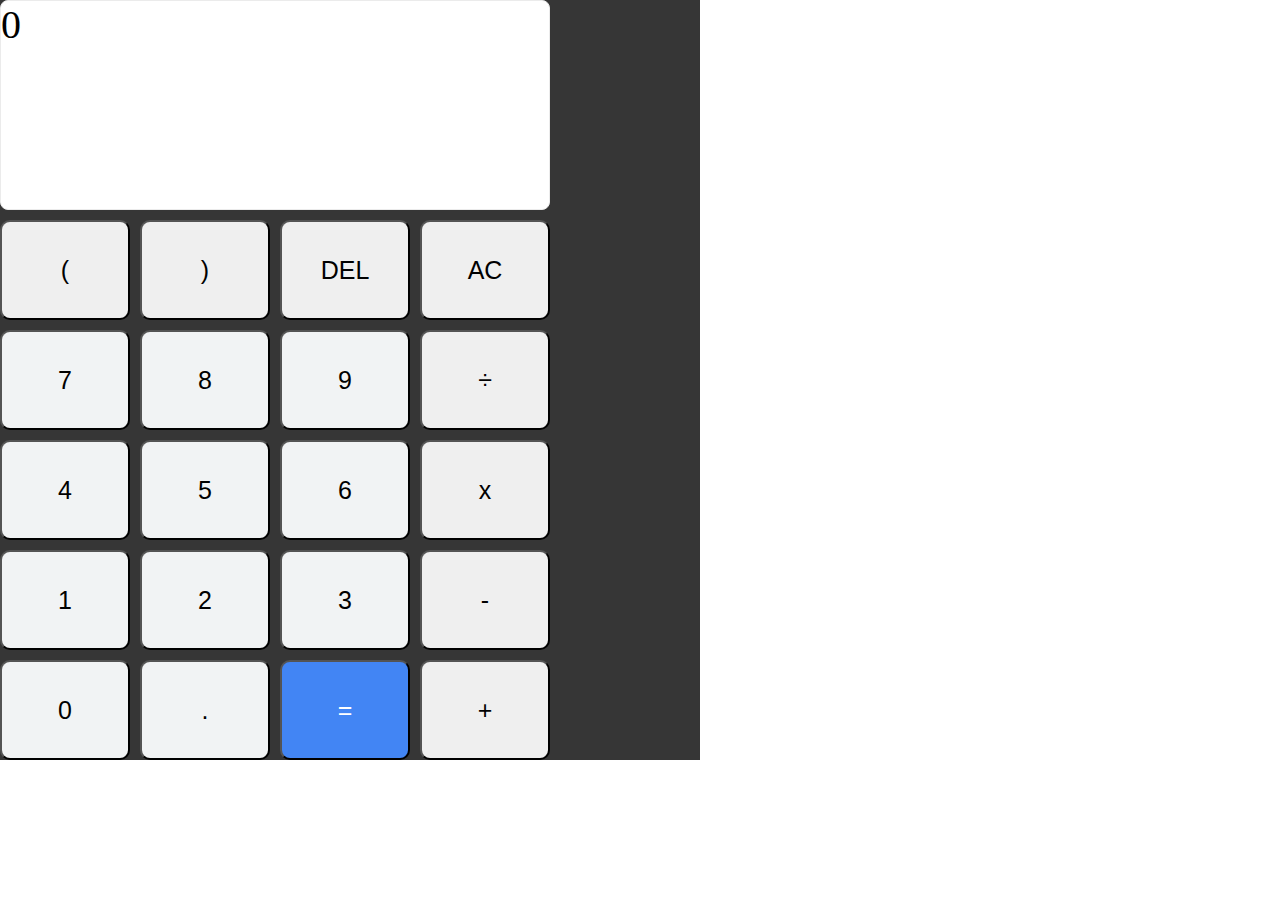
==== index.html @ affb2eae "Done maybe" ====
<!DOCTYPE html>
<html lang="en">
<head>
  <meta charset="UTF-8">
  <meta name="viewport" content="width=device-width, initial-scale=1.0">
  <title>Document</title>
  <link rel="stylesheet" type="text/css" href="style.css"/>
</head>
<body>
  <div id="calculator-body">
    <div id="display"></div>

    <button id="(">(</button>
    <button id=")">)</button>
    <button id="DEL">DEL</button>
    <button id="AC">AC</button>
    <button id="seven" data-numbers="7">7</button>
    
    <button id="eight" data-numbers="8">8</button>
    <button id="nine" data-numbers="9">9</button>
    <button id="divide" data-operator="÷">÷</button>
    <button id="four" data-numbers="4">4</button>
    <button id="five" data-numbers="5">5</button>
    
    <button id="six" data-numbers="6">6</button>
    <button id="multiply" data-operator="x">x</button>
    <button id="one" data-numbers="1">1</button>
    <button id="two" data-numbers="2">2</button>
    <button id="three" data-numbers="3">3</button>
    
    <button id="subtract" data-operator="-">-</button>
    <button id="zero" data-numbers="0">0</button>
    <button id="decimal">.</button>
    <button id="equal" class="operator">=</button>
    <button id="add"  data-operator="+">+</button>
    

  </div>
</body>
<script src="big.js/big.min.js"></script>
<script>
  const calculatorBody = document.getElementById('calculator-body');
  const digits = document.querySelectorAll('button[data-numbers]');
  const operators = document.querySelectorAll('button[data-operator]');
  const display = document.getElementById('display');
  const equal = document.getElementById('equal');
  const decimal = document.getElementById('decimal');
  const del = document.getElementById('DEL');
  const openingParenthesis = document.getElementById('(');
  const closingParenthesis = document.getElementById(')');
  const allClear = document.getElementById('AC');

  let displayValue = '0';
  updateDisplay(displayValue);

  function add(num1, num2) {
  return num1 + num2;
}

  function subtract(num1, num2) {
  return num1 - num2;
}

  function multiply(num1, num2) {
  return num1 * num2;
}

  function divide(num1, num2) {
  return num1 / num2;
}

  function operate(operator, num1, num2) {
  if (operator == '+') {
    return add(num1, num2)
  } else if (operator == '-') {
    return subtract(num1, num2)
  } else if (operator == 'x') {
    return multiply(num1, num2)
  } else if (operator == '÷') {
    return divide(num1, num2)
  }
}

  function isOperator(operator) {
  if (
    operator === '+'
    || operator === '-'
    || operator === 'x'
    || operator === '÷'
  ) {
    return true;
  } else {
    return false;
  }
}

  function isParenthesis(operator) {
  if (operator === '(' || operator == ')') {
    return true;
  } else {
    return false;
  }
}

  function isLastOperatorEqualOrBigger(last, cur) {
  // if last operator is Equal or bigger, true
  // if last operator is less, false

  // if last operator is '(', last operator is less
  if (last === '(') {
    return false;
  }
  
  if (cur === last) {
    return true;
  }

  if (cur === '+' || cur === '-') {
    return true;
  } else {
    if (last === 'x' || last === '÷') {
      return true;
    } else {
      return false;
    }
  }
}

  function returnNumbersAndOperators(displayValue) {
  // Parameters
  //     displayValue: string

  // returns an array of numbers and operators in the order
  // This CAN'T handle wrong expressions yet
  // ex) 50 x 50 +  throws an error
  
  if (displayValue.length == 0) {
    return displayValue; // return as is
  } else {
    let displayValueArray = displayValue.split('');
    let currentNumber = '';
    let infixNotationArray = [];

    displayValueArray.forEach((element, index, arr) => {

      if( isNaN(Number(element)) && element != '.' ) {
        // Not a Number or a decimal
      } else if(element == '.') {
        // Decimal
        currentNumber += element;
      } else {
        // Number
        currentNumber += element;
      }

      if(isOperator(element) || isParenthesis(element)) {
        if(currentNumber.length === 0) { // there's no number to push
          infixNotationArray.push(element)
        } else { // there's a number to push
          currentNumber = Number(currentNumber);
          infixNotationArray.push(currentNumber);
          infixNotationArray.push(element);
          currentNumber = '';
        }
      }

      // If it's the end of the array, add the current number to the Numbers
      if(index === arr.length - 1) {
        if (element != ')') {
          currentNumber = Number(currentNumber);
          infixNotationArray.push(currentNumber);
          currentNumber = '';
        }
      }
    });
    
    return infixNotationArray;
  } 
} 

  function infixToPostfix(infixArray) {
  // parameter
  //    infixArray: Array
  
  // Takes an array of infixNotation and returns an array of postfix Notation
  let postfixNotation = [];
  let stack = [];

  infixArray.forEach((element, index, arr) => {
    // 1. if operand, add to the notation
    if (typeof element === 'number') {
      postfixNotation.push(element);
    } 
    
    // 2-1. If operator,
    if (isOperator(element)) {
      // 2.a if stack is empty, just push to the stack
      if(stack.length === 0) { 
        stack.push(element);
      } else { // 2.b if stack is not empty
        let lastOperator = stack[stack.length - 1];
        let currentOperator = element;
        // 2.b.i last operator in stack is equal or bigger than the current
        // operator - pop the last operator from stack, and add to the notation,
        // and push current operator to the stack
        if(isLastOperatorEqualOrBigger(lastOperator, currentOperator)) {
          lastOperator = stack.pop();
          postfixNotation.push(lastOperator);
          stack.push(currentOperator);
        } else {
          // 2.b.ii last operator in stack is less than current operator, push
          // current operator to the stack
          stack.push(currentOperator);
        }
      }
    } // isOperator

    // 2-2 if parenthesis 
    if (isParenthesis(element)) {
      if(element === '(') {
        stack.push(element);
      } else { // closing parenthesis
        
        let stackLength = stack.length;
        for (let i= stackLength - 1; i >= 0; i--) {
          let poppedElem = stack.pop();
          if (poppedElem != '(') {
            postfixNotation.push(poppedElem);
          } else { // if it is '(', finish the loop
            break;
          }
        }  
      }
    }

    // 3. if infix notation ends..
    if(index === arr.length - 1) {
      stackLength = stack.length
      for (let i = 0; i < stackLength; i++) {
        postfixNotation.push(stack.pop());
      }
    } // last element
  }) // forEach


  return postfixNotation;
} 

  function calcPostfix(postfixArray) {
  // parameter
  //    postfixArray: array

  // Takes an array of postfix Notation, and calculates it.
  // and return the result of the calculation. Type of return is 'number'

  let numStack = [];
  for (let i = 0; i < postfixArray.length; i++) {
    let curElem = postfixArray[i];
    if(typeof curElem === 'number') { // operand, push to the stack
      numStack.push(Number(curElem));
    } else { // operator, pop last 2 elements, and do calculatioin regarding
             // to the operator
      let firstNum = 0;
      let secondNum = 0;
      let operator = curElem;
      let result = 0;
      secondNum = numStack.pop();
      firstNum = numStack.pop();

      result = operate(operator, firstNum, secondNum);
      numStack.push(result);
    }

    // When it's end,
    if(i === postfixArray.length - 1) {
      return numStack[0];
    }
  }
}
  
  // Displays the value and operators that has been clicked.
  function updateDisplay(displayValue) {
    display.innerHTML = displayValue;
  }

  // Returns the display Value
  function returnDisplay() {
    return display.innerHTML
  }


  // Event Listeners for all digits
  digits.forEach(digit => {
    digit.addEventListener('click', event => {
      if (displayValue == '0') { // when first starting, replace 0 with input
        displayValue = event.target.getAttribute("data-numbers");
      } else {
        displayValue += event.target.getAttribute("data-numbers");
      }
      updateDisplay(displayValue);
    })
  })
  
  // Event Listeners for four basic operators
  operators.forEach(operator => {
    // let displayValueArray = displayValue.split('');
    // let lastElement = displayValueArray[displayValueArray.length -1];
    
    operator.addEventListener('click', event => {
      // Check if your last value is operator
      displayValue += event.target.getAttribute("data-operator");
      updateDisplay(displayValue);
    })
  })

  openingParenthesis.addEventListener('click', event => {
    displayValue += '(';
    updateDisplay(displayValue);
  })

  closingParenthesis.addEventListener('click', event => {
    displayValue += ')';
    updateDisplay(displayValue);
  })

  decimal.addEventListener('click', event => {
    displayValue += '.';
    updateDisplay(displayValue);
  })

  del.addEventListener('click', event => {
    let splittedDisplayValue = displayValue.split('');
    splittedDisplayValue.pop();
    displayValue = splittedDisplayValue.join('');
    updateDisplay(displayValue);
  })

  allClear.addEventListener('click', event => {
    displayValue = '0';
    updateDisplay(displayValue);
  })

  // If equal is clicked, calculate the all the numbers regarding the operators
  equal.addEventListener('click', event => {
    let infixArr = returnNumbersAndOperators(displayValue);
    let postfixArr = infixToPostfix(infixArr);
    let result = calcPostfix(postfixArr);
    updateDisplay(result);
    
    
    
    

   
    
   
   
  }) // equal.addEventListener

  


</script>

</html>
---- style.css ----
* {
  margin: 0;
  padding: 0;
  box-sizing: border-box;
}

#calculator-body {
  background: #363636;
  width: 700px;
  display: grid; /* create a grid */
  grid-template-columns: repeat(4, 130px);
  grid-auto-rows: 100px;
  
  /* space between tracks */
  column-gap: 10px;
  row-gap: 10px; 
}


#calculator-body > button {
  width: 100%;
  height: 100%;
  border-radius: 10px;
  font-size: 25px;
}

#calculator-body > button:hover {
  background: #d7d9dd;
  border-color: #d7d9dd;
}



#zero, #one, #two, #three, #four, #five,
#six, #seven, #eight, #nine, #decimal {
  background-color: #f1f3f4;
}

.operator {
  background-color: #dfe1e5;
}

#equal {
  background-color: #4285f4;
  color: #fff;
}

#display {
  grid-column-start: 1;
  grid-column-end: 5;
  grid-row-start: 1;
  grid-row-end: 3;
  border: 1px solid #ebebeb;
  border-radius: 8px;
  background: white;
  
  font-size: 40px;
}
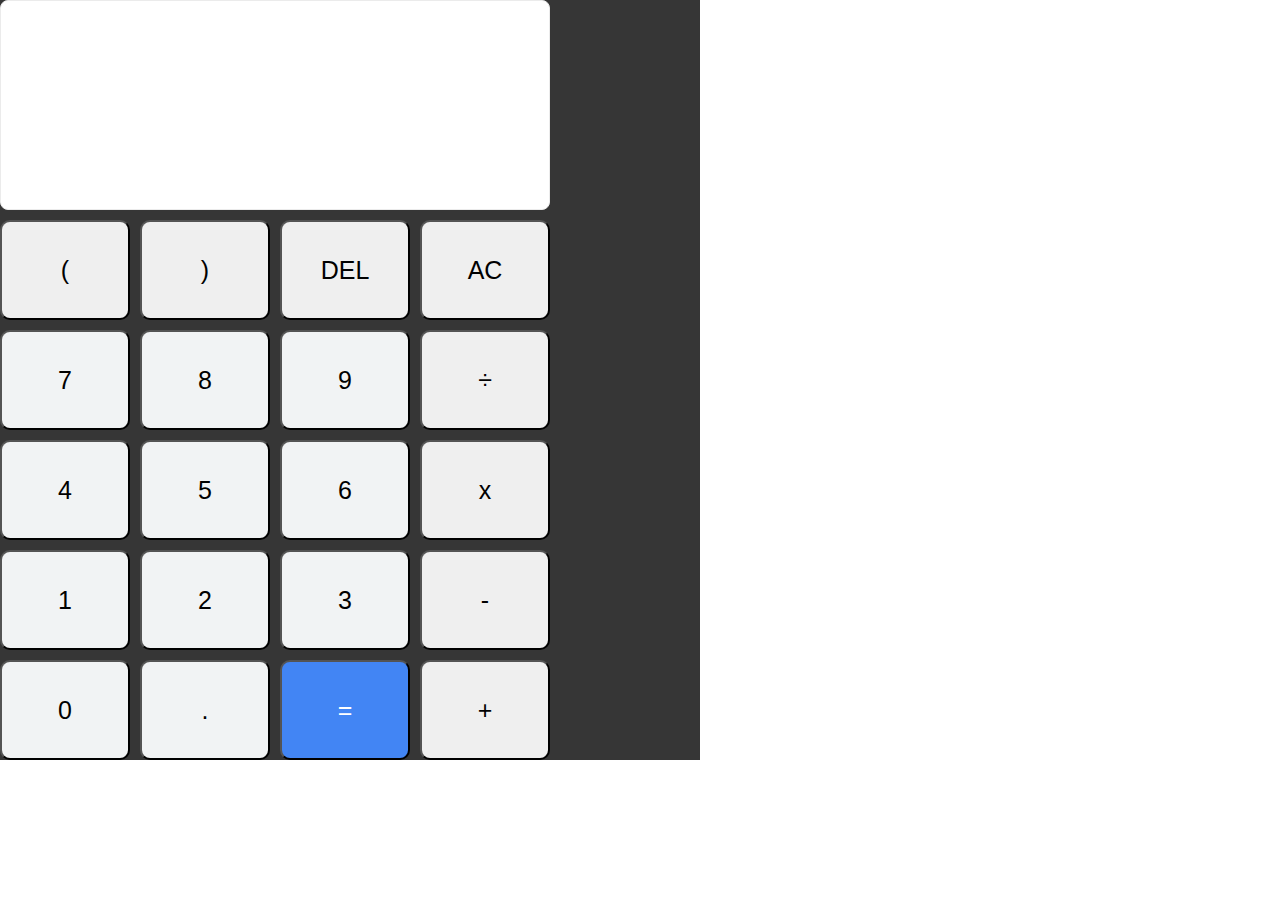
==== commit 3fcf2c3d: "Working on keyboard" ====
--- a/index.html
+++ b/index.html
@@ -8,7 +8,7 @@
 </head>
 <body>
   <div id="calculator-body">
-    <div id="display"></div>
+    <div id="display" tabindex="-1"></div>
 
     <button id="(">(</button>
     <button id=")">)</button>
@@ -71,15 +71,47 @@
 
   function operate(operator, num1, num2) {
   if (operator == '+') {
-    return add(num1, num2)
+    return add(num1, num2);
   } else if (operator == '-') {
-    return subtract(num1, num2)
+    return subtract(num1, num2);
   } else if (operator == 'x') {
-    return multiply(num1, num2)
+    return multiply(num1, num2);
   } else if (operator == '÷') {
-    return divide(num1, num2)
-  }
-}
+    if(num2 === 0) {
+      return false;
+    } else {
+      return divide(num1, num2);
+    }
+  }
+}
+
+  function decimalOperate(operator, num1, num2) {
+    let sum = 0
+    if (operator == '+') {
+      num1 = new Big(num1);
+      sum = num1.plus(num2)
+      return Number(sum.valueOf())
+    } 
+    else if (operator == '-') {
+      num1 = new Big(num1);
+      sum = num1.minus(num2)
+      return Number(sum.valueOf())
+    } 
+    else if (operator == 'x') {
+      num1 = new Big(num1);
+      sum = num1.times(num2)
+      return Number(sum.valueOf())
+    } 
+    else if (operator == '÷') {
+      if(num2 === 0) {
+        return false;
+      } else {
+        num1 = new Big(num1);
+        sum = num1.div(num2)
+        return Number(sum.valueOf())
+      }
+    }
+  }
 
   function isOperator(operator) {
   if (
@@ -102,6 +134,47 @@
   }
 }
 
+  function isDecimal(num1) {
+  if (num1 % 1 != 0) {
+    return true
+  } else {
+    return false
+  }
+}
+
+  function reverseString(str) {
+  let splitString = str.split("");
+  let reverseArray = splitString.reverse(); 
+  let joinArray = reverseArray.join(""); 
+
+  return joinArray; 
+}
+
+  function checkExistingDecimal(str) {
+  // true if there's a decimal, false when there's no decimal
+  let bool = false;
+  let number = '';
+
+  for(let i = str.length-1; i>=0; i--) {
+    // if it's a number or a decimal
+    if(Number(str[i]) || str[i] === '.') {
+      number += str[i];
+    } else {
+      break;
+    }
+  }
+
+  number = reverseString(number);
+  // Now it's time to check if it has a decimal
+  number.split('').forEach((element) => {
+    if(element === '.') {
+      bool = true;
+    }
+  })
+
+  return bool;
+}
+  
   function isLastOperatorEqualOrBigger(last, cur) {
   // if last operator is Equal or bigger, true
   // if last operator is less, false
@@ -253,30 +326,49 @@
   // Takes an array of postfix Notation, and calculates it.
   // and return the result of the calculation. Type of return is 'number'
 
-  let numStack = [];
-  for (let i = 0; i < postfixArray.length; i++) {
-    let curElem = postfixArray[i];
-    if(typeof curElem === 'number') { // operand, push to the stack
-      numStack.push(Number(curElem));
-    } else { // operator, pop last 2 elements, and do calculatioin regarding
-             // to the operator
-      let firstNum = 0;
-      let secondNum = 0;
-      let operator = curElem;
-      let result = 0;
-      secondNum = numStack.pop();
-      firstNum = numStack.pop();
-
-      result = operate(operator, firstNum, secondNum);
-      numStack.push(result);
-    }
-
-    // When it's end,
-    if(i === postfixArray.length - 1) {
-      return numStack[0];
-    }
-  }
-}
+    let numStack = [];
+    for (let i = 0; i < postfixArray.length; i++) {
+      let curElem = postfixArray[i];
+      if(typeof curElem === 'number') { // operand, push to the stack
+        numStack.push(Number(curElem));
+      } else { // operator, pop last 2 elements, and do calculatioin regarding
+              // to the operator
+        let firstNum = 0;
+        let secondNum = 0;
+        let operator = curElem;
+        let result = 0;
+
+        
+        secondNum = numStack.pop();
+        firstNum = numStack.pop();
+
+        if(isDecimal(firstNum) || isDecimal(secondNum)) { 
+          // javascript can't handle specific decimal operations, so I use 
+          // big.js
+          result = decimalOperate(operator, firstNum, secondNum) 
+          
+          // Was trying to divide by 0
+          if(result === false) {
+            return 'Math ERROR';
+          }
+        } else { 
+          // not decimal, we can use basic operations
+          result = operate(operator, firstNum, secondNum);
+          
+          // Was trying to divide by 0
+          if(result === false) {
+            return 'Math ERROR';
+          }
+        }
+        numStack.push(result);
+      }
+
+      // When it's end,
+      if(i === postfixArray.length - 1) {
+        return numStack[0];
+      }
+    }
+  }
   
   // Displays the value and operators that has been clicked.
   function updateDisplay(displayValue) {
@@ -314,7 +406,11 @@
   })
 
   openingParenthesis.addEventListener('click', event => {
-    displayValue += '(';
+    if (displayValue == '0') { // when first starting, replace 0 with input
+      displayValue = '(';
+    } else {
+      displayValue += '(';
+    }
     updateDisplay(displayValue);
   })
 
@@ -324,16 +420,39 @@
   })
 
   decimal.addEventListener('click', event => {
-    displayValue += '.';
-    updateDisplay(displayValue);
-  })
-
-  del.addEventListener('click', event => {
-    let splittedDisplayValue = displayValue.split('');
-    splittedDisplayValue.pop();
-    displayValue = splittedDisplayValue.join('');
-    updateDisplay(displayValue);
-  })
+    if (checkExistingDecimal(displayValue) === false) {
+      displayValue += '.';
+      updateDisplay(displayValue);
+    }
+  })
+
+  del.addEventListener('click', event => {  
+      // Shouldn't remove 0
+      if(displayValue === '0' || typeof displayValue === 'number') {
+        updateDisplay(displayValue);
+      } else {
+        let splittedDisplayValue = displayValue.split('');
+        splittedDisplayValue.pop();
+        displayValue = splittedDisplayValue.join('');
+        updateDisplay(displayValue);
+      }
+      
+  })
+  // ****************************************************
+  // div - display keyboard support
+  display.addEventListener('keydown', event => {
+    // digits
+    if(Number(event.key) >= 0 && Number(event.key) <= 9) {
+      console.log(event.key);
+    }
+
+    if(
+      event.key === '.'
+      || event.key
+    )
+  });
+
+  // ****************************************************
 
   allClear.addEventListener('click', event => {
     displayValue = '0';
@@ -345,16 +464,11 @@
     let infixArr = returnNumbersAndOperators(displayValue);
     let postfixArr = infixToPostfix(infixArr);
     let result = calcPostfix(postfixArr);
+    
+    displayValue = result;
     updateDisplay(result);
-    
-    
-    
-    
-
-   
-    
-   
-   
+    console.log(`result: ${result}`);
+    console.log(`type: ${typeof displayValue}`);
   }) // equal.addEventListener
 
   
